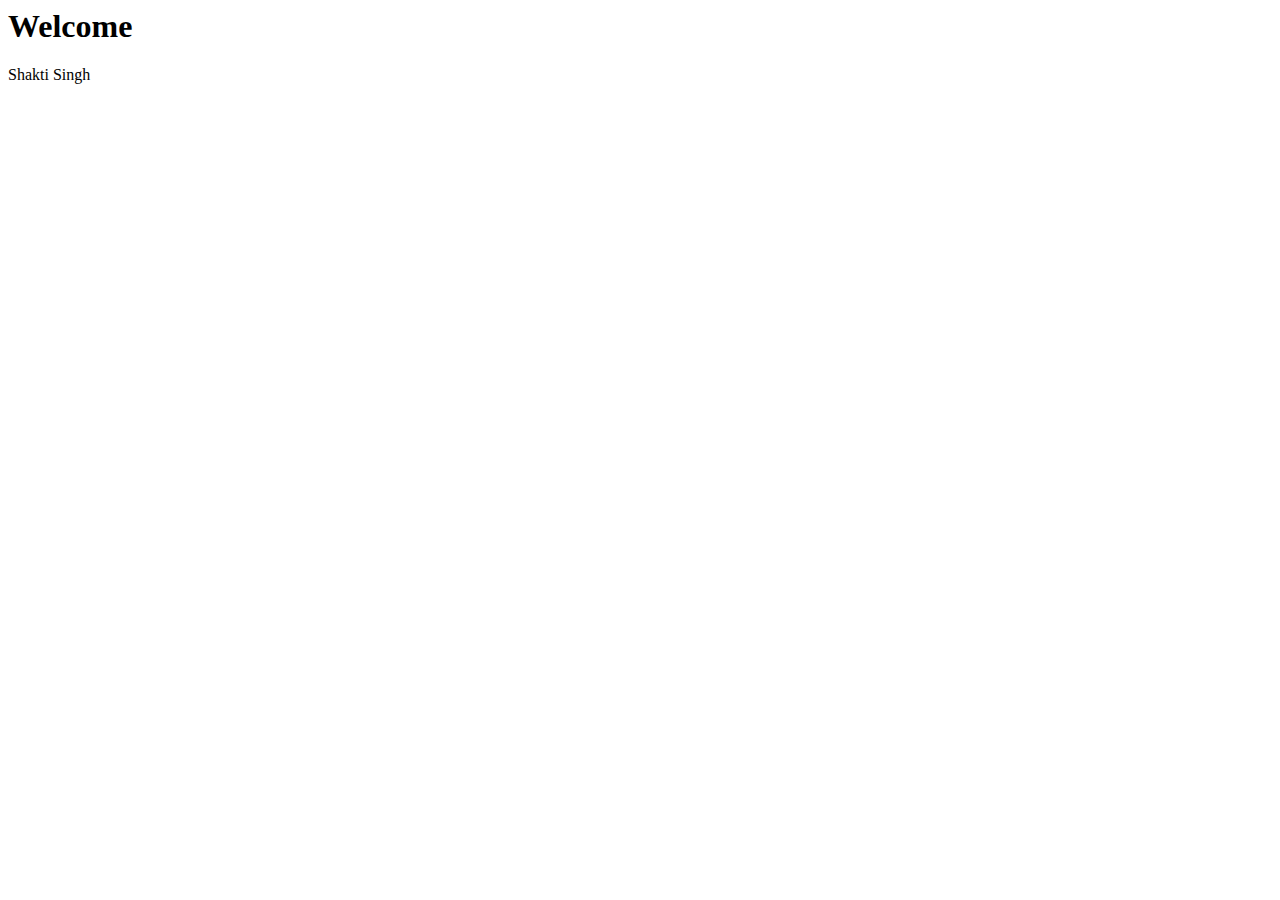
==== index.html @ 2ac1e82d "Update index.html" ====
<html>
  <body>
    
    <head>   
 <link rel="stylesheet" type="text/css" href="Css/style.css">
    </head> 
    <h1> Welcome </h1>
   
 <div id="my-menus">
 	 <p>Shakti Singh</p>


 </div>
 
  </body>






</html>
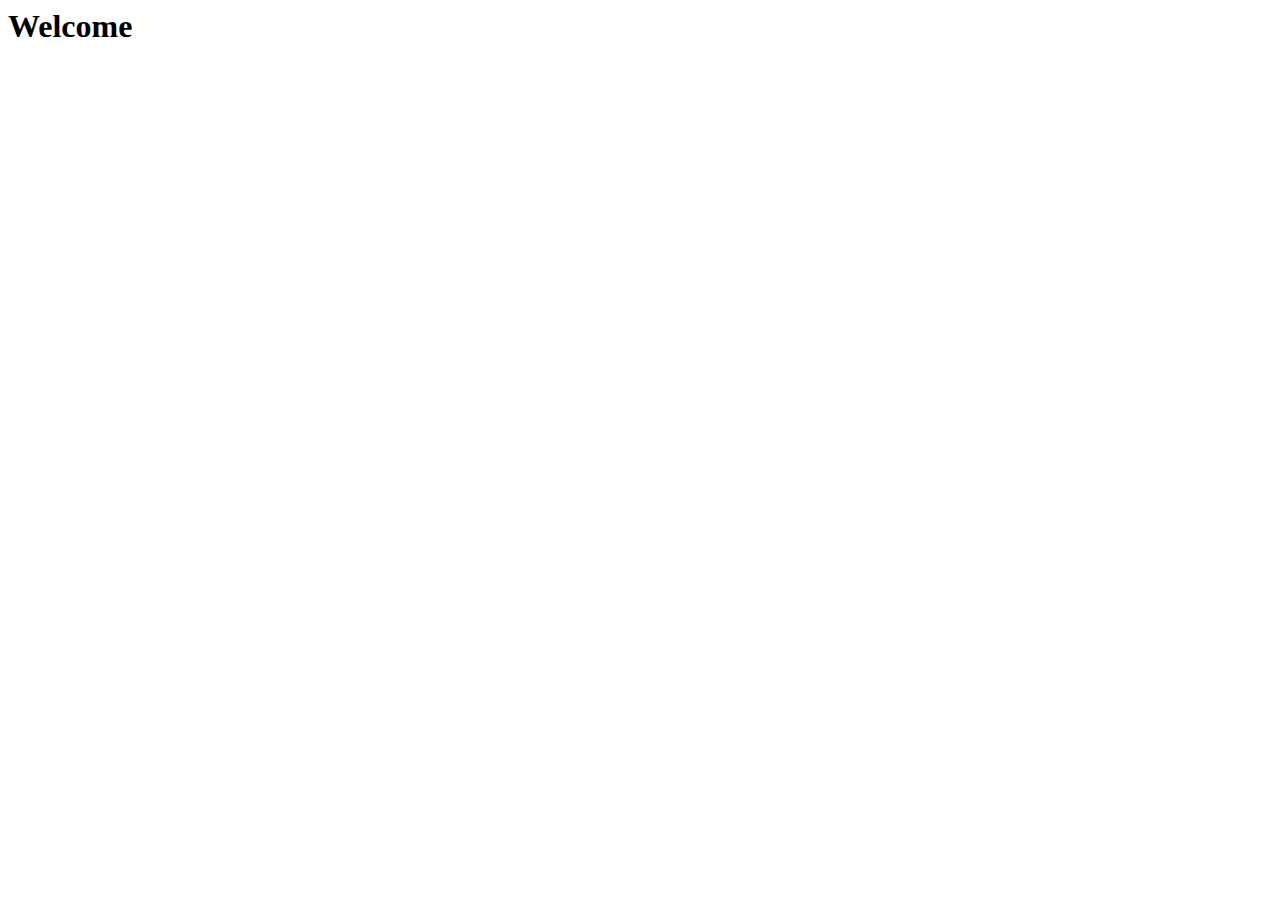
==== commit 14e321ff: "Update index.html" ====
--- a/index.html
+++ b/index.html
@@ -7,7 +7,7 @@
     <h1> Welcome </h1>
    
  <div id="my-menus">
- 	 <p>Shakti Singh</p>
+ 	 <p></p>
 
 
  </div>
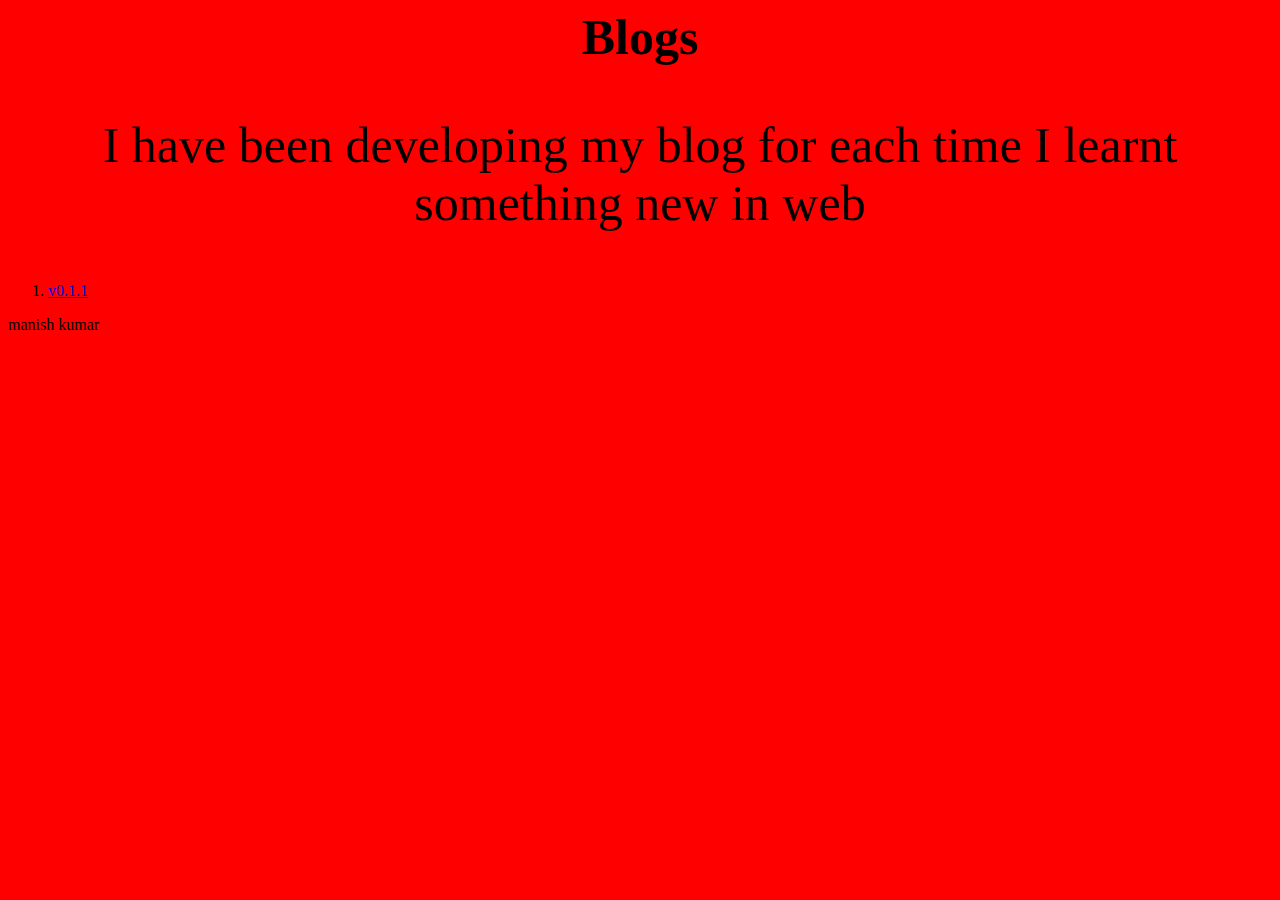
==== commit 52a995a3: "Update index.html" ====
--- a/index.html
+++ b/index.html
@@ -1,22 +1,25 @@
 <html>
-  <body>
-    
-    <head>   
- <link rel="stylesheet" type="text/css" href="Css/style.css">
-    </head> 
-    <h1> Welcome </h1>
-   
- <div id="my-menus">
- 	 <p></p>
+  
+<head> 
 
+    <title> Shakti SIngh | Blog </title>
 
- </div>
- 
-  </body>
-
-
-
-
-
-
+    <link rel="stylesheet" type="text/css" href="home.css">
+</head> 
+<body>
+       <section>
+       	       <h1>Blogs</h1>
+            	<p>I have been developing my blog for each time I learnt something new in web </p>
+       </section>
+       <section>
+	          <ol>
+		         <li>
+			         <a href="v0.1.0">v0.1.1</a>
+		         </li>
+	         </ol>
+       </section>
+</body>    
 </html>
+<footer>
+	manish kumar
+</footer>
--- a/home.css
+++ b/home.css
@@ -0,0 +1,14 @@
+body {
+  background-color: red;
+}
+
+h1 {
+  text-align: center;
+  font-size: 50px;
+}
+
+p {
+  font-size: 50px;
+  text-align: center;
+}
+
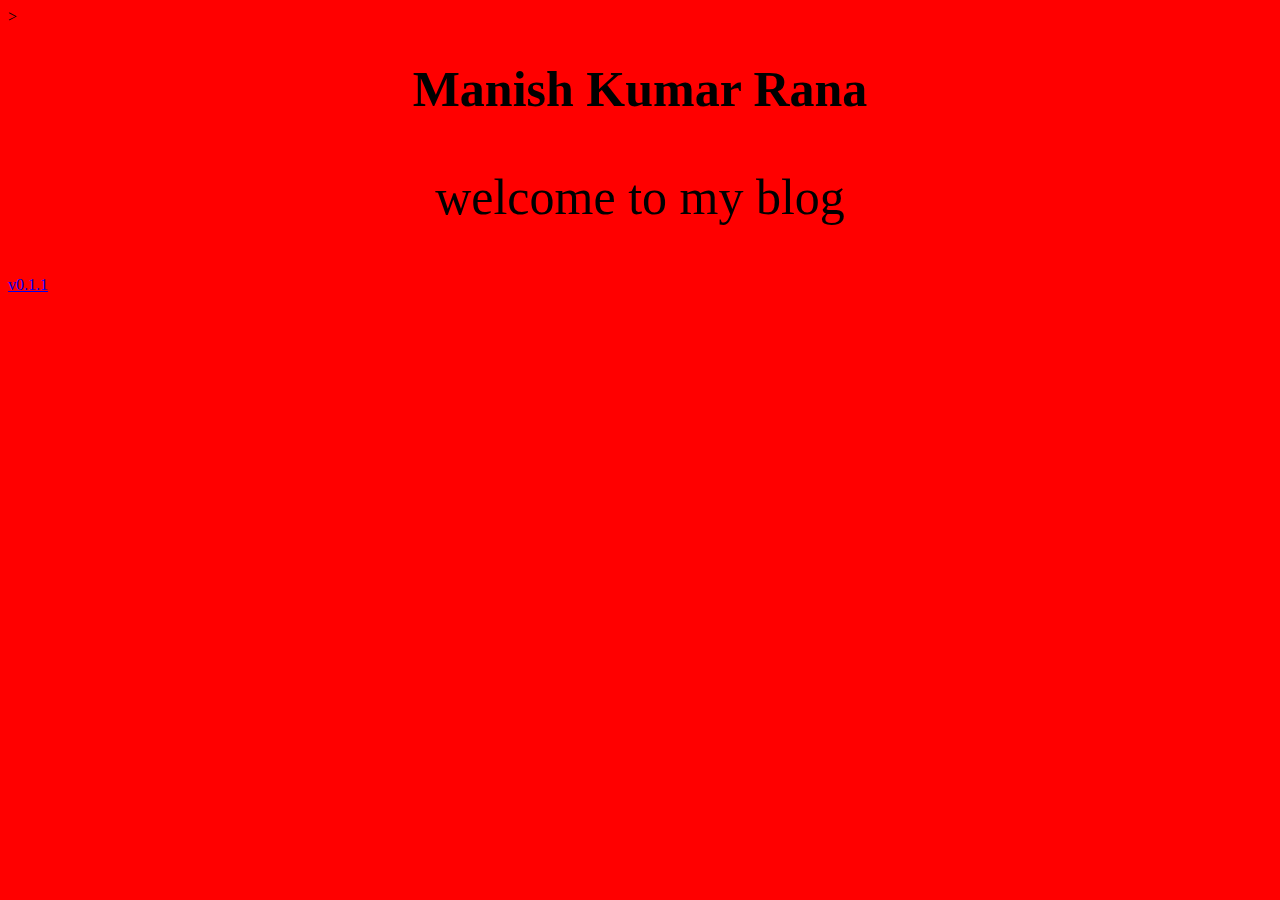
==== commit 607f2797: "Update index.html" ====
--- a/index.html
+++ b/index.html
@@ -2,24 +2,25 @@
   
 <head> 
 
-    <title> Shakti SIngh | Blog </title>
+    <title> Manish Rana |  </title>
 
     <link rel="stylesheet" type="text/css" href="home.css">
+  <link href="https://fonts.googleapis.com/css?family=Berkshire+Swash|Catamaran" rel="stylesheet">
+>
+  
 </head> 
 <body>
        <section>
-       	       <h1>Blogs</h1>
-            	<p>I have been developing my blog for each time I learnt something new in web </p>
+       	       <h1> Manish Kumar Rana</h1>
+            	<p> welcome to my blog</p>
        </section>
        <section>
-	          <ol>
-		         <li>
+	          
+		         
 			         <a href="v0.1.0">v0.1.1</a>
 		         </li>
 	         </ol>
        </section>
 </body>    
 </html>
-<footer>
-	manish kumar
-</footer>
+
